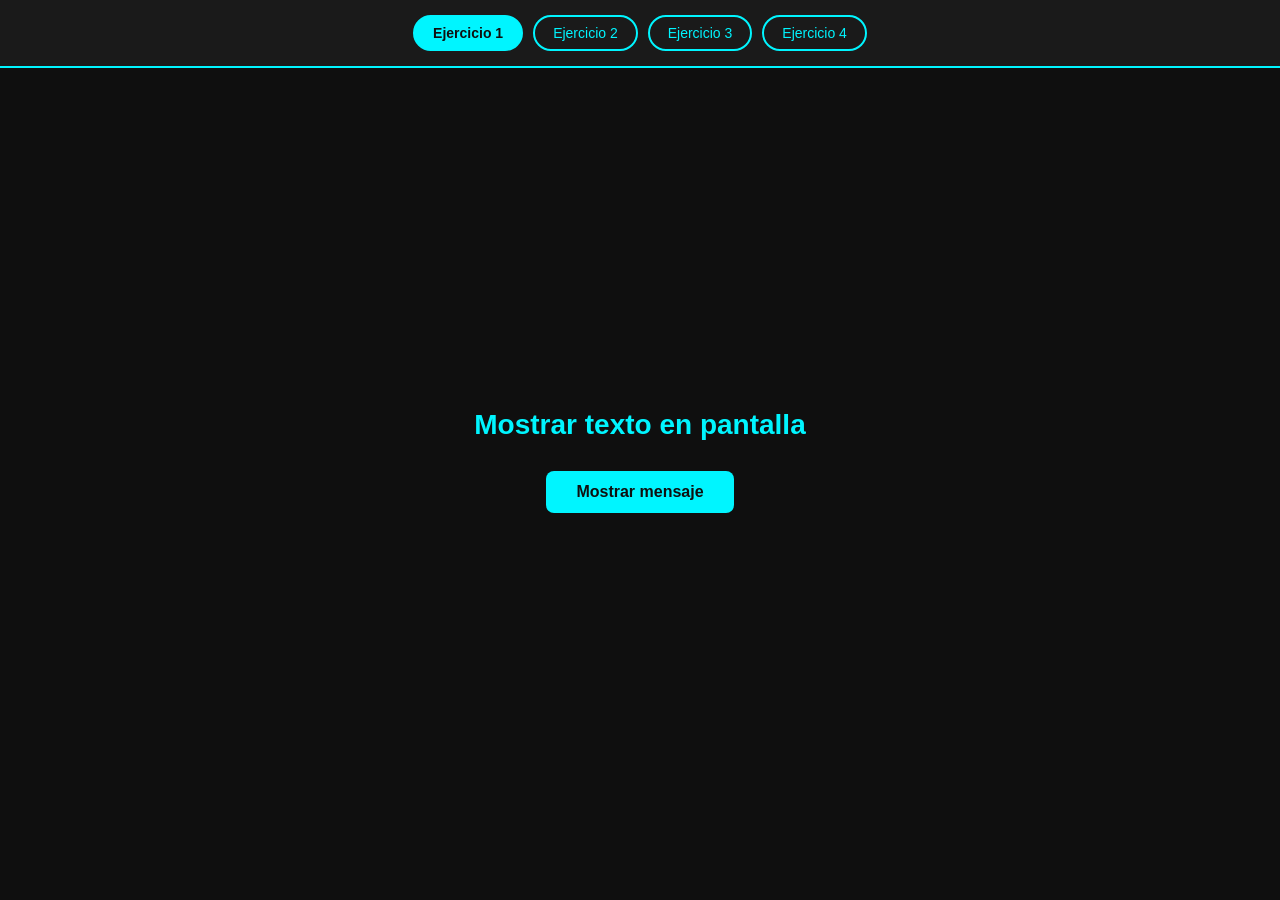
==== Ejercicios_Practica_ Javascript/index.html @ 7d3a18b6 "Uploading Exercise" ====
<!DOCTYPE html>
<html lang="es">
<head>
  <meta charset="UTF-8">
  <title>Ejercicios JavaScript</title>
  <link rel="stylesheet" href="styles.css">
</head>
<body>


  <nav>
    <button class="activo" onclick="mostrarSeccion('ej1', this)">Ejercicio 1</button>
    <button onclick="mostrarSeccion('ej2', this)">Ejercicio 2</button>
    <button onclick="mostrarSeccion('ej3', this)">Ejercicio 3</button>
    <button onclick="mostrarSeccion('ej4', this)">Ejercicio 4</button>
  </nav>

  <section id="ej1" class="seccion visible">
    <h2> Mostrar texto en pantalla</h2>
    <button class="btn btn-cyan" id="btnMostrar">Mostrar mensaje</button>
    <p class="resultado" id="mensaje"></p>
  </section>


  <section id="ej2" class="seccion">
    <h2> Calculadora de Suma</h2>
    <input type="number" id="numero1" placeholder="Número 1">
    <input type="number" id="numero2" placeholder="Número 2">
    <br><br>
    <button class="btn btn-cyan" id="btnSumar">Sumar</button>
    <p class="resultado" id="resultadoSuma">resultado</p>
  </section>

  <section id="ej3" class="seccion">
    <h2> Cambiar color de fondo</h2>
    <div class="btns-fila">
      <button class="btn btn-rojo" id="rojo">Rojo</button>
      <button class="btn btn-azul" id="azul">Azul</button>
      <button class="btn btn-verde" id="verde">Verde</button>
    </div>
  </section>

  <section id="ej4" class="seccion">
    <h2> Contador de clics</h2>
    <p class="numero-contador" id="contador">0</p>
    <p class="subtitulo">Máximo: 50 clics</p>
    <div class="btns-fila">
      <button class="btn btn-cyan" id="btnContar">Clic</button>
      <button class="btn btn-gris" id="btnReiniciar">Reiniciar</button>
    </div>
    <p class="resultado" id="mensajeContador"></p>
  </section>

  <script src="script.js"></script>

</body>
</html>
---- Ejercicios_Practica_ Javascript/styles.css ----
* {
  margin: 0;
  padding: 0;
  box-sizing: border-box;
}

body {
  background-color: #0f0f0f;
  color: #ffffff;
  font-family: 'Segoe UI', sans-serif;
  min-height: 100vh;
}

/* NAVEGACION */
nav {
  background-color: #1a1a1a;
  padding: 15px;
  display: flex;
  justify-content: center;
  gap: 10px;
  border-bottom: 2px solid #00f5ff;
}

nav button {
  background-color: transparent;
  color: #00f5ff;
  border: 2px solid #00f5ff;
  padding: 8px 18px;
  border-radius: 20px;
  cursor: pointer;
  font-size: 14px;
  transition: all 0.3s;
}

nav button:hover {
  background-color: #00f5ff;
  color: #0f0f0f;
}

nav button.activo {
  background-color: #00f5ff;
  color: #0f0f0f;
  font-weight: bold;
}

/* SECCIONES */
.seccion {
  display: none;
  flex-direction: column;
  align-items: center;
  justify-content: center;
  min-height: 90vh;
  padding: 40px;
}

.seccion.visible {
  display: flex;
}

h2 {
  font-size: 28px;
  margin-bottom: 30px;
  color: #00f5ff;
  text-align: center;
}

/* BOTONES GENERALES */
.btn {
  padding: 12px 30px;
  font-size: 16px;
  border: none;
  border-radius: 8px;
  cursor: pointer;
  transition: transform 0.2s, opacity 0.2s;
  font-weight: bold;
}

.btn:hover {
  transform: scale(1.05);
  opacity: 0.9;
}

.btn-cyan  { background-color: #00f5ff; color: #0f0f0f; }
.btn-rojo  { background-color: #ff4d4d; color: white; }
.btn-azul  { background-color: #4d79ff; color: white; }
.btn-verde { background-color: #4dff88; color: #0f0f0f; }
.btn-gris  { background-color: #444;    color: white; }

/* INPUTS */
input[type="number"] {
  background-color: #1a1a1a;
  border: 2px solid #00f5ff;
  color: #ffffff;
  padding: 10px 15px;
  border-radius: 8px;
  font-size: 16px;
  width: 180px;
  text-align: center;
  margin: 5px;
}

/* RESULTADO */
.resultado {
  margin-top: 25px;
  font-size: 22px;
  color: #00f5ff;
  font-weight: bold;
}

/* CONTADOR */
.numero-contador {
  font-size: 80px;
  font-weight: bold;
  color: #00f5ff;
  margin: 20px 0;
}

.subtitulo {
  color: #888;
  margin-bottom: 20px;
}

/* FILA DE BOTONES */
.btns-fila {
  display: flex;
  gap: 15px;
  margin-top: 10px;
}
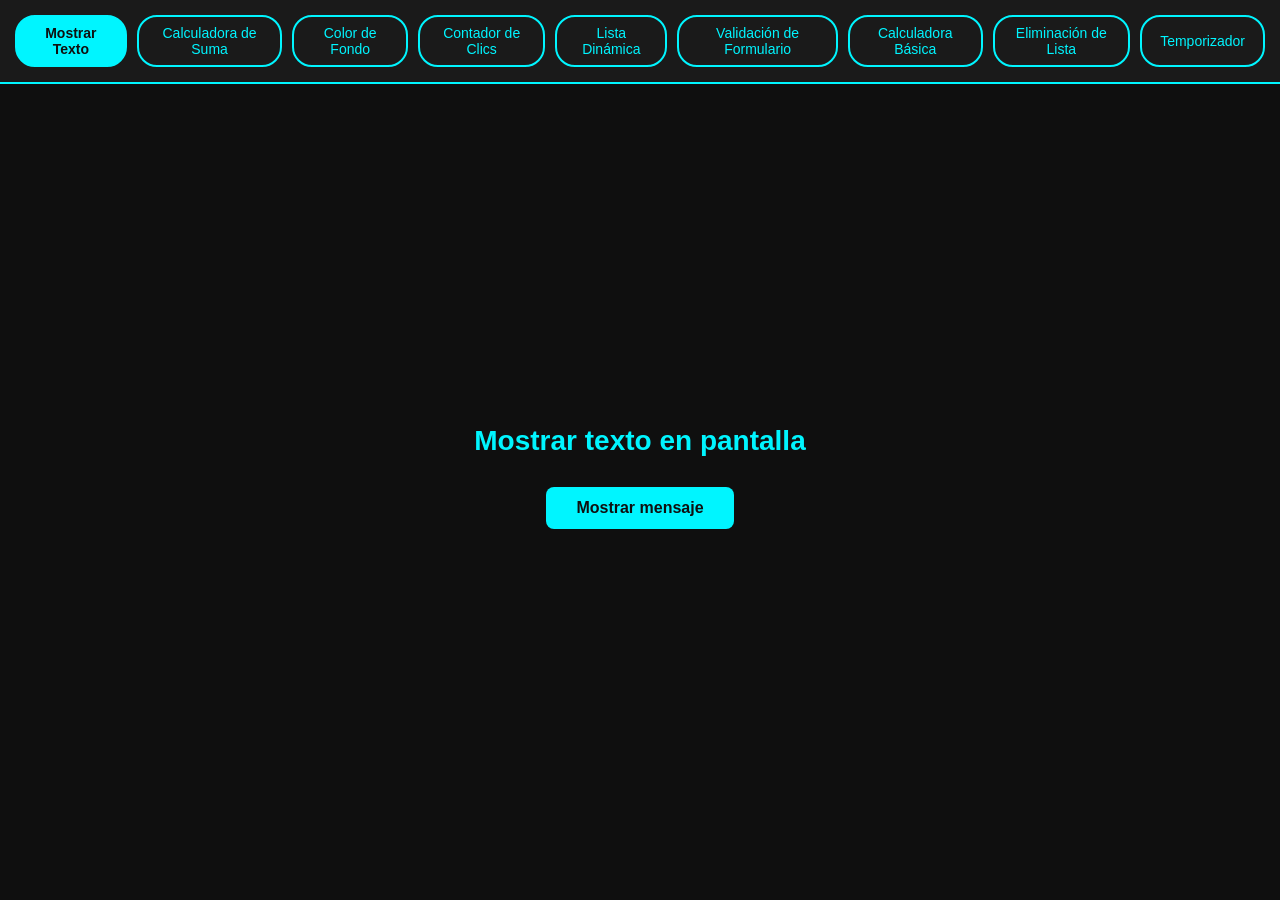
==== commit f0d77263: "Uploading Exercise" ====
--- a/Ejercicios_Practica_ Javascript/index.html
+++ b/Ejercicios_Practica_ Javascript/index.html
@@ -9,10 +9,15 @@
 
 
   <nav>
-    <button class="activo" onclick="mostrarSeccion('ej1', this)">Ejercicio 1</button>
-    <button onclick="mostrarSeccion('ej2', this)">Ejercicio 2</button>
-    <button onclick="mostrarSeccion('ej3', this)">Ejercicio 3</button>
-    <button onclick="mostrarSeccion('ej4', this)">Ejercicio 4</button>
+    <button class="activo" onclick="mostrarSeccion('ej1', this)">Mostrar Texto</button>
+    <button onclick="mostrarSeccion('ej2', this)">Calculadora de Suma</button>
+    <button onclick="mostrarSeccion('ej3', this)">Color de Fondo</button>
+    <button onclick="mostrarSeccion('ej4', this)">Contador de Clics</button>
+    <button onclick="mostrarSeccion('ej5', this)">Lista Dinámica</button>
+    <button onclick="mostrarSeccion('ej6', this)">Validación de Formulario</button>
+    <button onclick="mostrarSeccion('ej7', this)">Calculadora Básica</button>
+    <button onclick="mostrarSeccion('ej8', this)">Eliminación de Lista</button>
+    <button onclick="mostrarSeccion('ej9', this)">Temporizador</button>
   </nav>
 
   <section id="ej1" class="seccion visible">
@@ -51,7 +56,76 @@
     <p class="resultado" id="mensajeContador"></p>
   </section>
 
+  <section id="ej5" class="seccion">
+    <h2> Lista dinámica</h2>
+    <div class="btns-fila">
+      <input type="text" id="inputTarea" placeholder="Escribir tarea">
+      <button class="btn btn-cyan" id="btnAgregar">Agregar</button>
+    </div>
+    <ul id="listaTareas"></ul>
+  </section>
+
+ 
+<section id="ej6" class="seccion">
+  <h2> Validación de formulario</h2>
+  <div class="formulario">
+
+    <label>Nombre</label>
+    <input type="text" id="nombre" placeholder="Tu nombre">
+
+    <label>Correo</label>
+    <input type="email" id="correo" placeholder="Tu correo">
+
+    <label>Edad</label>
+    <input type="number" id="edad" placeholder="Tu edad">
+
+    <button class="btn btn-cyan" id="btnEnviar">Enviar</button>
+    <p class="resultado" id="mensajeFormulario"></p>
+
+  </div>
+</section>
+
+<section id="ej7" class="seccion">
+  <h2> Calculadora básica</h2>
+  <div class="calculadora">
+
+    <input type="number" id="num1" placeholder="Número 1">
+    <input type="number" id="num2" placeholder="Número 2">
+
+    <div class="btns-operaciones">
+      <button class="btn btn-operacion" id="btnSuma">+</button>
+      <button class="btn btn-operacion" id="btnResta">-</button>
+      <button class="btn btn-operacion" id="btnMulti">×</button>
+      <button class="btn btn-operacion" id="btnDivision">÷</button>
+    </div>
+
+    <p class="resultado" id="resultadoCalc"></p>
+
+  </div>
+</section>
+
+<section id="ej8" class="seccion">
+  <h2> Eliminación de lista</h2>
+  <div class="btns-fila">
+    <input type="text" id="inputTarea8" placeholder="Escribir tarea">
+    <button class="btn btn-cyan" id="btnAgregar8">Agregar</button>
+  </div>
+  <ul id="listaTareas8"></ul>
+</section>
+
+<section id="ej9" class="seccion">
+  <h2>Temporizador</h2>
+  <p class="numero-contador" id="tiempoDisplay">0</p>
+  <p class="subtitulo">segundos</p>
+  <div class="btns-fila">
+    <button class="btn btn-cyan" id="btnIniciar">Iniciar</button>
+    <button class="btn btn-rojo" id="btnDetener">Detener</button>
+    <button class="btn btn-gris" id="btnReiniciarTimer">Reiniciar</button>
+  </div>
+</section>
+
   <script src="script.js"></script>
 
 </body>
-</html>+</html>
+
--- a/Ejercicios_Practica_ Javascript/styles.css
+++ b/Ejercicios_Practica_ Javascript/styles.css
@@ -125,4 +125,148 @@
   display: flex;
   gap: 15px;
   margin-top: 10px;
+}
+
+/* ---- EJERCICIO 5 ---- */
+#listaTareas {
+  list-style: none;
+  margin-top: 25px;
+  width: 100%;
+  max-width: 400px;
+}
+
+#listaTareas li {
+  background-color: #1a1a1a;
+  border-left: 4px solid #00f5ff;
+  padding: 12px 20px;
+  margin-bottom: 10px;
+  border-radius: 8px;
+  font-size: 16px;
+  color: #ffffff;
+}
+
+input[type="text"] {
+  background-color: #1a1a1a;
+  border: 2px solid #00f5ff;
+  color: #ffffff;
+  padding: 10px 15px;
+  border-radius: 8px;
+  font-size: 16px;
+  width: 250px;
+}
+.btn-eliminar {
+  float: right;
+  background-color: #ff4d4d;
+  color: white;
+  border: none;
+  border-radius: 50%;
+  width: 25px;
+  height: 25px;
+  cursor: pointer;
+  font-size: 12px;
+  font-weight: bold;
+  transition: transform 0.2s;
+}
+
+.btn-eliminar:hover {
+  transform: scale(1.2);
+}
+
+/* FORMULARIO */
+.formulario {
+  display: flex;
+  flex-direction: column;
+  gap: 12px;
+  width: 100%;
+  max-width: 400px;
+}
+
+label {
+  color: #00f5ff;
+  font-size: 14px;
+  font-weight: bold;
+}
+
+.formulario input {
+  background-color: #1a1a1a;
+  border: 2px solid #00f5ff;
+  color: #ffffff;
+  padding: 10px 15px;
+  border-radius: 8px;
+  font-size: 16px;
+  width: 100%;
+}
+
+.formulario input:focus {
+  outline: none;
+  border-color: #4dff88;
+}
+
+/* CALCULADORA */
+.calculadora {
+  display: flex;
+  flex-direction: column;
+  align-items: center;
+  gap: 15px;
+  width: 100%;
+  max-width: 400px;
+}
+
+.btns-operaciones {
+  display: flex;
+  gap: 10px;
+}
+
+.btn-operacion {
+  background-color: #1a1a1a;
+  color: #00f5ff;
+  border: 2px solid #00f5ff;
+  width: 60px;
+  height: 60px;
+  border-radius: 50%;
+  font-size: 24px;
+  cursor: pointer;
+  transition: all 0.3s;
+}
+
+.btn-operacion:hover {
+  background-color: #00f5ff;
+  color: #0f0f0f;
+}
+
+/* Eliminación de elementos de lista*/
+#listaTareas8 {
+  list-style: none;
+  margin-top: 25px;
+  width: 100%;
+  max-width: 400px;
+}
+
+#listaTareas8 li {
+  background-color: #1a1a1a;
+  border-left: 4px solid #ff4d4d;
+  padding: 12px 20px;
+  margin-bottom: 10px;
+  border-radius: 8px;
+  font-size: 16px;
+  color: #ffffff;
+  display: flex;
+  justify-content: space-between;
+  align-items: center;
+}
+
+.btn-eliminar8 {
+  background-color: #ff4d4d;
+  color: white;
+  border: none;
+  border-radius: 6px;
+  padding: 5px 12px;
+  cursor: pointer;
+  font-size: 13px;
+  font-weight: bold;
+  transition: transform 0.2s;
+}
+
+.btn-eliminar8:hover {
+  transform: scale(1.1);
 }
